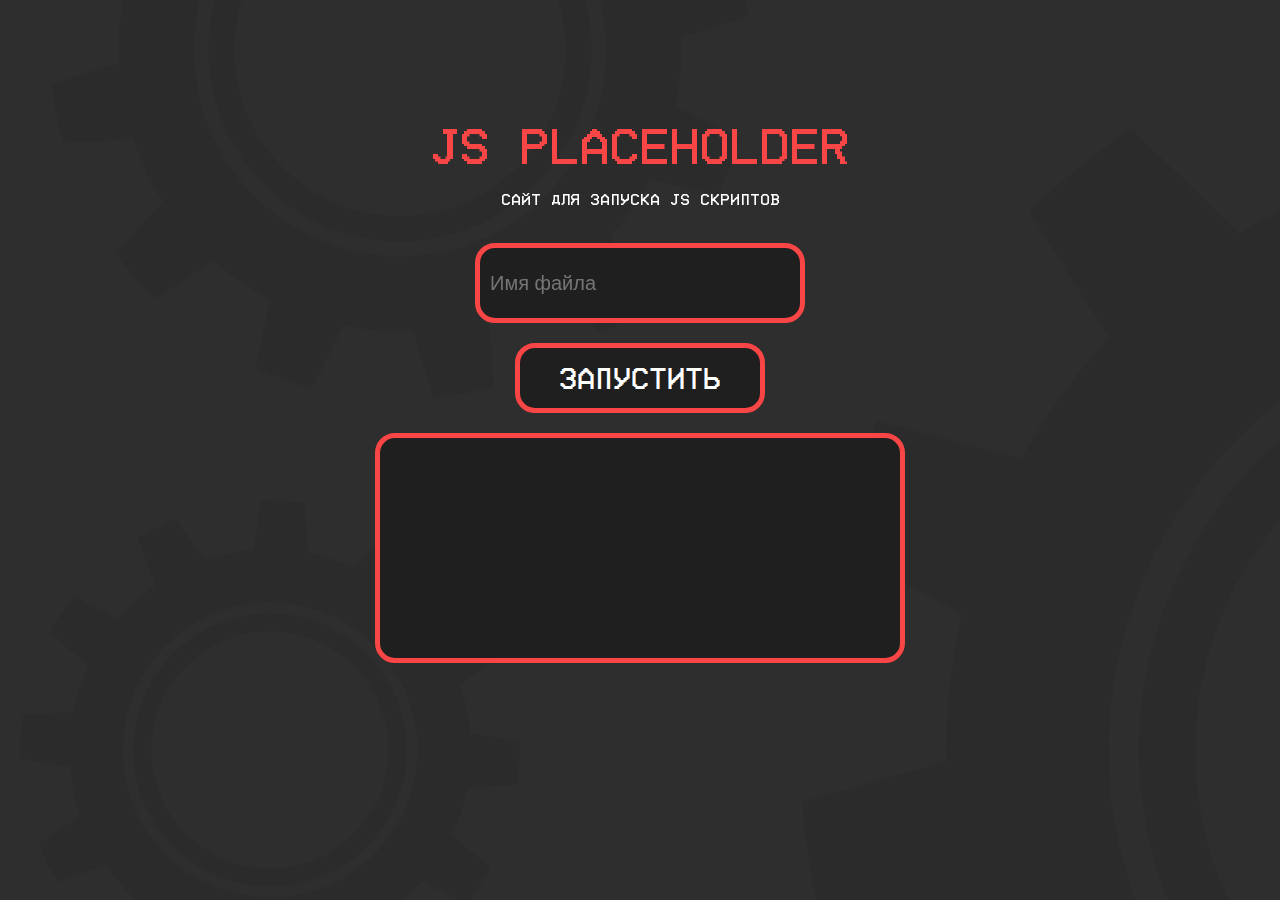
==== src/index.html @ 6d304dda "Init" ====
<!DOCTYPE html>
<html lang="en">

<head>
    <meta charset="UTF-8">
    <meta http-equiv="X-UA-Compatible" content="IE=edge">
    <meta name="viewport" content="width=device-width, initial-scale=1.0">
    <title>JS Placeholder</title>
    <link rel="stylesheet" type="text/css" href="style.css">
</head>

<body>
    <div class="Section noselect">
        <h1>JS Placeholder</h1>
        <p>Сайт для запуска js скриптов</p>
        <input type="text" id="file_input" placeholder="Имя файла">
        <button id="RunButton" onclick="RunFile()">Запустить</button>
    </div>
    <div class="Section" style="margin-top: 20px;">
        <div placeholder="Вывод кода" id="output"></div>
    </div>
    <img src="gear.png" id="gear1" class="noselect gear" style="transform: deg(0);">
    <img src="gear.png" id="gear2" class="noselect gear" style="transform: deg(0);">
    <img src="gear.png" id="gear3" class="noselect gear" style="transform: deg(0);">

    <script async src="site.js"></script>
</body>

</html>
---- src/style.css ----
:root {
    --Light: #2e2e2e;
    --Dark: #1f1f1f;
    --Accent: #f84545;
    --BorderRadius: 20px;
    --Border: solid 5px var(--Accent)
}

@font-face {
    font-family: pixel;
    src: url(HomeVideo-Regular.otf);
}


body {
    background-color: var(--Light);
    font-family: pixel;
    display: flex;
    flex-direction: column;
    align-items: center;
    text-align: center;
    margin-top: 10vh;
}

h1 {
    color: var(--Accent);
    font-weight: 100;
    font-size: 50px;
}

p {
    font-family: pixel;
    color: white;
    margin-top: -10px;
}

button {
    width: 250px;
    height: 70px;
    border-radius: var(--BorderRadius);
    border: var(--Border);
    font-family: pixel;
    font-weight: 500;
    font-size: 30px;
    background-color: var(--Dark);
    color: white;
    transition: 250ms;
}

button:hover {
    background-color: var(--Accent);
    color: var(--Dark);
    cursor: pointer;
}

#output {
    background-color: var(--Dark);
    border: var(--Border);
    border-radius: var(--BorderRadius);
    padding: 10px;
    color: white;
    width: 500px;
    height: 200px;
    font-size: 20px;
    font-family: Verdana, Geneva, Tahoma, sans-serif;
    text-align: left;
}
.gear{
    position: fixed;
    filter: invert(17%);
    z-index: -1000;
}
#gear1 {
    width: 1500px;
    left: 800px;
    top: 0;
}

#gear2 {
    width: 700px;
    left: 50px;
    top: -300px;
}

#gear3{
    width: 500px;
    left: 20px;
    top: 500px;
}

.Section {
    display: flex;
    flex-direction: column;
    align-items: center;
}

.noselect {
    -webkit-touch-callout: none;
    /* iOS Safari */
    -webkit-user-select: none;
    /* Safari */
    -khtml-user-select: none;
    /* Konqueror HTML */
    -moz-user-select: none;
    /* Old versions of Firefox */
    -ms-user-select: none;
    /* Internet Explorer/Edge */
    user-select: none;
    /* Non-prefixed version, currently
                                    supported by Chrome, Edge, Opera and Firefox */
}

#file_input {
    margin: 20px;
    background-color: var(--Dark);
    border: var(--Border);
    border-radius: var(--BorderRadius);
    width: 300px;
    height: 50px;
    color: white;
    padding: 10px;
    font-size: 20px;
}
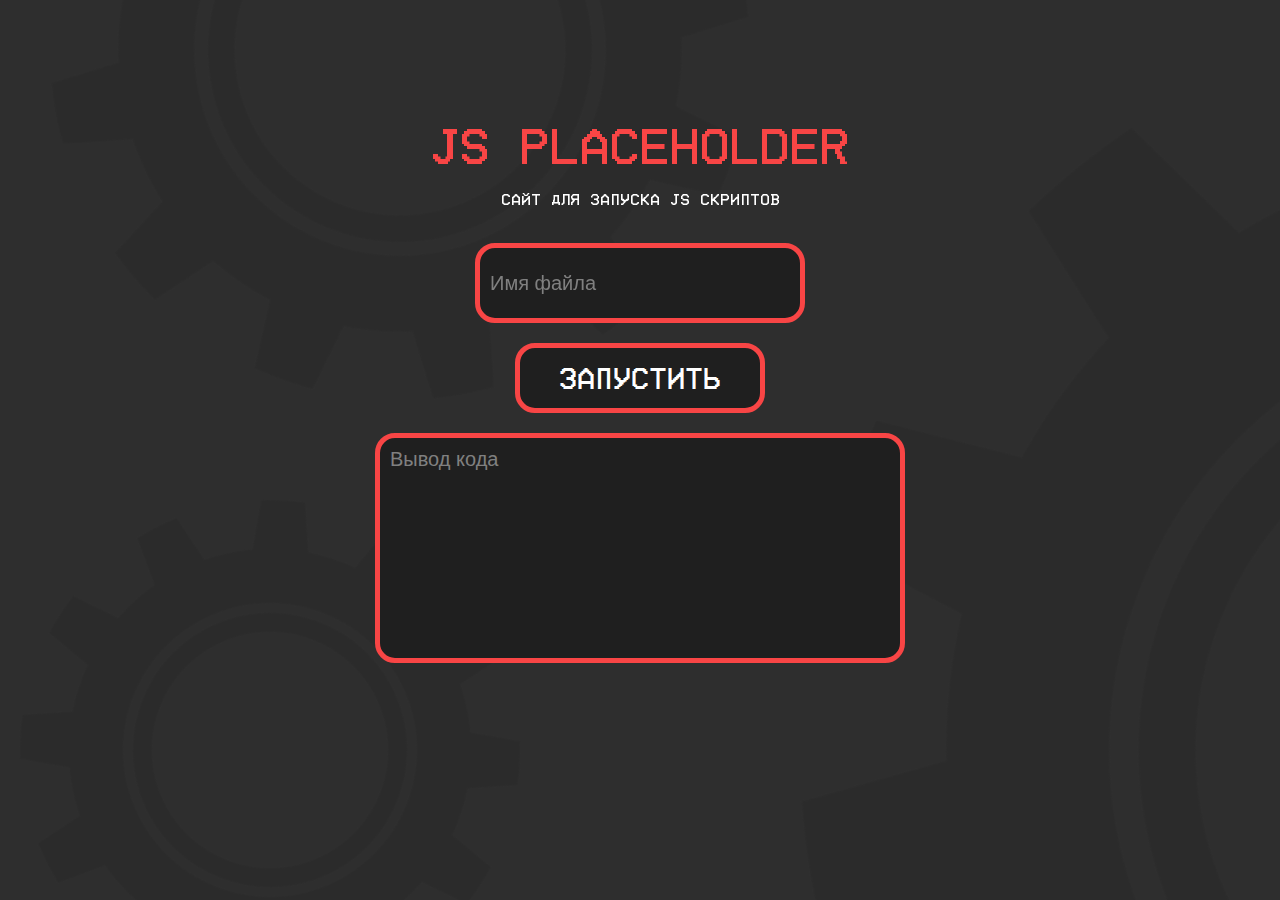
==== commit e953d5a3: "fixes" ====
--- a/src/index.html
+++ b/src/index.html
@@ -17,7 +17,7 @@
         <button id="RunButton" onclick="RunFile()">Запустить</button>
     </div>
     <div class="Section" style="margin-top: 20px;">
-        <div placeholder="Вывод кода" id="output"></div>
+        <div id="output"><span style="color: gray;" class="noselect">Вывод кода</span></div>
     </div>
     <img src="gear.png" id="gear1" class="noselect gear" style="transform: deg(0);">
     <img src="gear.png" id="gear2" class="noselect gear" style="transform: deg(0);">
--- a/src/style.css
+++ b/src/style.css
@@ -51,6 +51,12 @@
     background-color: var(--Accent);
     color: var(--Dark);
     cursor: pointer;
+}
+
+button:active{
+    background-color: rgb(224, 224, 224);
+    border: var(--Border) rgb(224, 224, 224);
+    transition: 50ms;
 }
 
 #output {
@@ -120,4 +126,7 @@
     color: white;
     padding: 10px;
     font-size: 20px;
+}
+::placeholder{
+    color: gray;
 }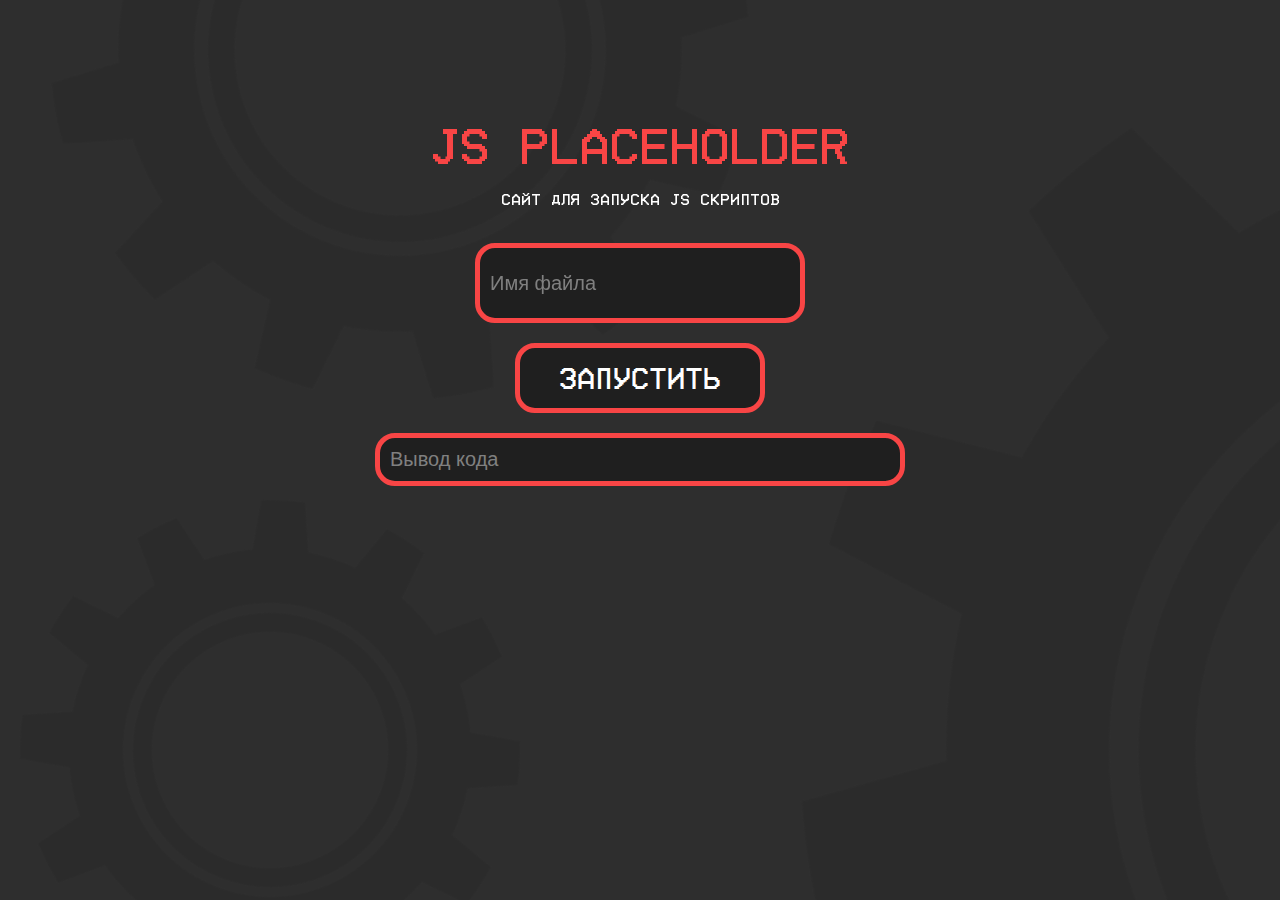
==== commit 8aaf0ae1: "Fixed mess" ====
--- a/src/index.html
+++ b/src/index.html
@@ -1,29 +1,29 @@
-<!DOCTYPE html>
-<html lang="en">
-
-<head>
-    <meta charset="UTF-8">
-    <meta http-equiv="X-UA-Compatible" content="IE=edge">
-    <meta name="viewport" content="width=device-width, initial-scale=1.0">
-    <title>JS Placeholder</title>
-    <link rel="stylesheet" type="text/css" href="style.css">
-</head>
-
-<body>
-    <div class="Section noselect">
-        <h1>JS Placeholder</h1>
-        <p>Сайт для запуска js скриптов</p>
-        <input type="text" id="file_input" placeholder="Имя файла">
-        <button id="RunButton" onclick="RunFile()">Запустить</button>
-    </div>
-    <div class="Section" style="margin-top: 20px;">
-        <div id="output"><span style="color: gray;" class="noselect">Вывод кода</span></div>
-    </div>
-    <img src="gear.png" id="gear1" class="noselect gear" style="transform: deg(0);">
-    <img src="gear.png" id="gear2" class="noselect gear" style="transform: deg(0);">
-    <img src="gear.png" id="gear3" class="noselect gear" style="transform: deg(0);">
-
-    <script async src="site.js"></script>
-</body>
-
+<!DOCTYPE html>
+<html lang="en">
+
+<head>
+    <meta charset="UTF-8">
+    <meta http-equiv="X-UA-Compatible" content="IE=edge">
+    <meta name="viewport" content="width=device-width, initial-scale=1.0">
+    <title>JS Placeholder</title>
+    <link rel="stylesheet" type="text/css" href="style.css">
+</head>
+
+<body>
+    <div class="Section noselect">
+        <h1>JS Placeholder</h1>
+        <p>Сайт для запуска js скриптов</p>
+        <input type="text" id="file_input" placeholder="Имя файла">
+        <button id="RunButton" onclick="RunFile()">Запустить</button>
+    </div>
+    <div class="Section" style="margin-top: 20px;">
+        <div id="output"><span style="color: gray;" class="noselect">Вывод кода</span></div>
+    </div>
+    <img src="gear.png" id="gear1" class="noselect gear" style="transform: deg(0);">
+    <img src="gear.png" id="gear2" class="noselect gear" style="transform: deg(0);">
+    <img src="gear.png" id="gear3" class="noselect gear" style="transform: deg(0);">
+
+    <script async src="site.js"></script>
+</body>
+
 </html>--- a/src/style.css
+++ b/src/style.css
@@ -1,132 +1,136 @@
-:root {
-    --Light: #2e2e2e;
-    --Dark: #1f1f1f;
-    --Accent: #f84545;
-    --BorderRadius: 20px;
-    --Border: solid 5px var(--Accent)
-}
-
-@font-face {
-    font-family: pixel;
-    src: url(HomeVideo-Regular.otf);
-}
-
-
-body {
-    background-color: var(--Light);
-    font-family: pixel;
-    display: flex;
-    flex-direction: column;
-    align-items: center;
-    text-align: center;
-    margin-top: 10vh;
-}
-
-h1 {
-    color: var(--Accent);
-    font-weight: 100;
-    font-size: 50px;
-}
-
-p {
-    font-family: pixel;
-    color: white;
-    margin-top: -10px;
-}
-
-button {
-    width: 250px;
-    height: 70px;
-    border-radius: var(--BorderRadius);
-    border: var(--Border);
-    font-family: pixel;
-    font-weight: 500;
-    font-size: 30px;
-    background-color: var(--Dark);
-    color: white;
-    transition: 250ms;
-}
-
-button:hover {
-    background-color: var(--Accent);
-    color: var(--Dark);
-    cursor: pointer;
-}
-
-button:active{
-    background-color: rgb(224, 224, 224);
-    border: var(--Border) rgb(224, 224, 224);
-    transition: 50ms;
-}
-
-#output {
-    background-color: var(--Dark);
-    border: var(--Border);
-    border-radius: var(--BorderRadius);
-    padding: 10px;
-    color: white;
-    width: 500px;
-    height: 200px;
-    font-size: 20px;
-    font-family: Verdana, Geneva, Tahoma, sans-serif;
-    text-align: left;
-}
-.gear{
-    position: fixed;
-    filter: invert(17%);
-    z-index: -1000;
-}
-#gear1 {
-    width: 1500px;
-    left: 800px;
-    top: 0;
-}
-
-#gear2 {
-    width: 700px;
-    left: 50px;
-    top: -300px;
-}
-
-#gear3{
-    width: 500px;
-    left: 20px;
-    top: 500px;
-}
-
-.Section {
-    display: flex;
-    flex-direction: column;
-    align-items: center;
-}
-
-.noselect {
-    -webkit-touch-callout: none;
-    /* iOS Safari */
-    -webkit-user-select: none;
-    /* Safari */
-    -khtml-user-select: none;
-    /* Konqueror HTML */
-    -moz-user-select: none;
-    /* Old versions of Firefox */
-    -ms-user-select: none;
-    /* Internet Explorer/Edge */
-    user-select: none;
-    /* Non-prefixed version, currently
-                                    supported by Chrome, Edge, Opera and Firefox */
-}
-
-#file_input {
-    margin: 20px;
-    background-color: var(--Dark);
-    border: var(--Border);
-    border-radius: var(--BorderRadius);
-    width: 300px;
-    height: 50px;
-    color: white;
-    padding: 10px;
-    font-size: 20px;
-}
-::placeholder{
-    color: gray;
+:root {
+    --Light: #2e2e2e;
+    --Dark: #1f1f1f;
+    --Accent: #f84545;
+    --BorderRadius: 20px;
+    --Border: solid 5px var(--Accent)
+}
+
+@font-face {
+    font-family: pixel;
+    src: url(HomeVideo-Regular.otf);
+}
+
+body {
+    background-color: var(--Light);
+    font-family: pixel;
+    display: flex;
+    flex-direction: column;
+    align-items: center;
+    text-align: center;
+    margin-top: 10vh;
+}
+
+h1 {
+    color: var(--Accent);
+    font-weight: 100;
+    font-size: 50px;
+}
+
+p {
+    font-family: pixel;
+    color: white;
+    margin-top: -10px;
+}
+
+button {
+    width: 250px;
+    height: 70px;
+    border-radius: var(--BorderRadius);
+    border: var(--Border);
+    font-family: pixel;
+    font-weight: 500;
+    font-size: 30px;
+    background-color: var(--Dark);
+    color: white;
+    transition: 250ms;
+}
+
+button:hover {
+    background-color: var(--Accent);
+    color: var(--Dark);
+    cursor: pointer;
+}
+
+button:active {
+    background-color: rgb(224, 224, 224);
+    border: var(--Border) rgb(224, 224, 224);
+    transition: 50ms;
+}
+
+#output {
+    background-color: var(--Dark);
+    border: var(--Border);
+    border-radius: var(--BorderRadius);
+    padding: 10px;
+    color: white;
+    width: 500px;
+    /* height: 200px; */
+    font-size: 20px;
+    font-family: Verdana, Geneva, Tahoma, sans-serif;
+    text-align: left;
+    display: flex;
+    flex-direction: column;
+}
+
+.gear {
+    position: fixed;
+    filter: invert(17%);
+    z-index: -1000;
+}
+
+#gear1 {
+    width: 1500px;
+    left: 800px;
+    top: 0;
+}
+
+#gear2 {
+    width: 700px;
+    left: 50px;
+    top: -300px;
+}
+
+#gear3 {
+    width: 500px;
+    left: 20px;
+    top: 500px;
+}
+
+.Section {
+    display: flex;
+    flex-direction: column;
+    align-items: center;
+}
+
+.noselect {
+    -webkit-touch-callout: none;
+    /* iOS Safari */
+    -webkit-user-select: none;
+    /* Safari */
+    -khtml-user-select: none;
+    /* Konqueror HTML */
+    -moz-user-select: none;
+    /* Old versions of Firefox */
+    -ms-user-select: none;
+    /* Internet Explorer/Edge */
+    user-select: none;
+    /* Non-prefixed version, currently
+                                    supported by Chrome, Edge, Opera and Firefox */
+}
+
+#file_input {
+    margin: 20px;
+    background-color: var(--Dark);
+    border: var(--Border);
+    border-radius: var(--BorderRadius);
+    width: 300px;
+    height: 50px;
+    color: white;
+    padding: 10px;
+    font-size: 20px;
+}
+
+::placeholder {
+    color: gray;
 }